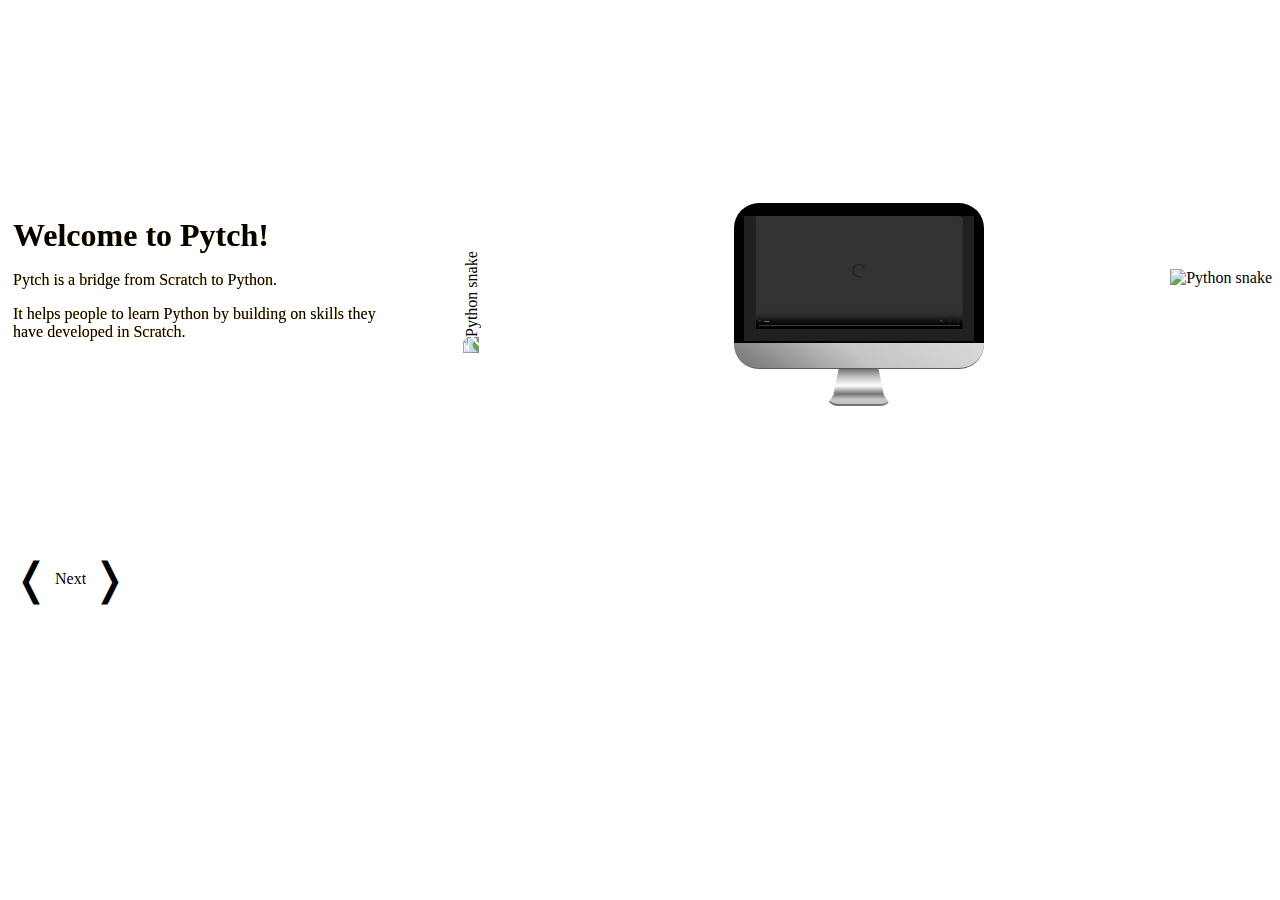
==== header.html @ f60df033 "thank you git for deleting my files" ====
<!DOCTYPE html>
<html lang="en">
  <head>
    <meta http-equiv="content-type" content="text/html; charset=UTF-8" />
    <title>Pytch</title>
    <style> 

.TutorialMiniCard img{
  width: 200px;
  margin: auto; /* Center the image horizontally within the item */
  display: block; /* Remove extra spacing below image */
}

.outer-container {
      display: flex;
      align-items: center;
    }

#TutorialCarousel {
  display: flex;
  justify-content: space-between;
  overflow-x: auto; /* Enable horizontal scrolling if the content overflows */
}

.TutorialMiniCard {
  /* Existing styling for each card */
  flex: 1; /* This makes all items equal in size */
  border: 1px solid #ccc;
  padding: 20px;
  box-sizing: border-box;
  transition: transform 0.2s ease-in-out, flex-grow 0.2s ease-in-out; /* Add a smooth transition effect */

  /* New styling for hover effect */
  cursor: pointer;
}

.TutorialMiniCard:hover {
  flex: 2; /* This makes the item twice as large as the others */
}

.TutorialMiniCard:hover img{
    transform: scale(1.2);
}


.left-arrow, .right-arrow {
      font-size: 44px;
      margin: 5px;
      cursor: pointer;
    }















.cbody
{
  margin: auto;
  position: relative;
  display: inline-block;
  height: 150px;
  width: 250px;
  text-align: center;
}
.cmain
{
  height: 140px;
  border-top-right-radius: 25px;
  border-top-left-radius: 25px;
  background-color: black;
}
.ctop
{
  display: inline-block;
  width: 25%;
}

.ccontentwrap
{
 
  display: inline-block;
  margin-top: 12.5px;
  width: 230px;
  height: 125px;
  background-color: rgba(76, 76, 76, 0.42);
  text-align: center;
}

.ccontent
{
  width: 1280px;
  height: 700px;
  -webkit-transform-origin: 0 0;
  transform-origin: 0 0;
  transform: scale(.18);

}

.ccont
{
  border-top-right-radius: 25px;
  height: 90%;
  width: 90%;
}

.cbottom
{
  height: 25px;
  border-bottom-right-radius: 25px;
  border-bottom-left-radius: 25px;
  background: linear-gradient(35deg, rgb(114, 114, 114), rgb(197, 197, 197), rgb(218, 218, 218));
  border-bottom: 1px solid rgb(92, 91, 91);

}

.cleg
{
  display: inline-block;
  vertical-align: top;
  width: 50px;
  height: 25px;
  background: linear-gradient(0deg, rgb(114, 114, 114), rgb(255, 255, 255), rgb(197, 197, 197), rgb(114, 114, 114));
  -webkit-clip-path: polygon(10% 0%, 90% 0%, 100% 100%, 0% 100%);
  clip-path: polygon(10% 0%, 90% 0%, 100% 100%, 0% 100%);
}

.cfoot
{
  display: inline-block;
  vertical-align: top;
  width: 65px;
  height: 10px;
  background: linear-gradient(0deg, rgb(197, 197, 197), rgb(197, 197, 197), rgb(114, 114, 114));
  -webkit-clip-path: polygon(5% 0%, 95% 0%, 100% 100%, 0% 100%);
  clip-path: polygon(12% 0%, 88% 0%, 100% 100%, 0% 100%);
  border-bottom-right-radius: 45px;
  border-bottom-left-radius: 55px;
  border-bottom: 2px solid rgb(114, 114, 114);
}








header{max-width: 100%;}



.bridge_text_wrapper {
    position: relative; 
    height: 60vh;
    width: 100%;
    display: flex;
    align-items: center;
    justify-content: center;
    flex-direction: row;
}

.bridge_text_wrapper > p {
  position: relative;
  width:30vw;
  color:purple;
}

.bridge_text_wrapper::before {    
      content: "";
      background-image: url('https://pytch.scss.tcd.ie/wp-content/uploads/2023/06/IMG_20230511_182016_068-1-scaled.jpg');
      background-size: cover;
      position: absolute;
      background-position: 55% 40%;
      
      top: 0px;
      right: 0px;
      bottom: 0px;
      left: 0px;
      opacity: 0.5;
      filter: brightness(80%) sepia(20%) hue-rotate(270deg);
}

.bridge_text_wrapper h1 {
  position: relative;
  line-height: 0.9;

}

.bridge_text_wrapper p {
  position: relative;

}

.bridge_text_wrapper section{
  filter: contrast(2);
  filter: drop-shadow(.05em .05em orange);
  width:30vw;
  padding-left: 5px;
}

 
/* Style the welcome text */
.welcome-text {

  margin: 0 auto;

  background-color: white;
  box-shadow: 0 0 12px rgba(0, 0, 0, 0.1);
}



    </style>
  </head>
  <body>
    <iframe style="display:none;" class="ccont" src="https://en.m.wikipedia.org"></iframe>

<!-- nav -->

        <header class="bridge_text_wrapper">
          <section>
            <h1>Welcome to Pytch!</h1>
            <p>Pytch is a bridge from Scratch to Python.</p>

            <p>It helps people to learn Python by building on skills they have developed in Scratch.</p>

          </section>
          

            


          <img
          src="https://upload.wikimedia.org/wikipedia/commons/f/f1/Scratchlogo.svg"
          style="transform: rotate(270deg); width: 150px; position:relative;  " 
          alt="Python snake"
        />
          <div class="cbody">
            <div class="cmain">
              <div class="ccontentwrap">
                <div class="ccontent">
                  <video class="ccont" controls>
                  
                    <source src="Overview.mp4" type="video/mp4" />

                  </video>

                </div>
              </div>
            </div>
            <div class="cbottom">
            </div>
            <div class="cleg">
            </div>
            <div class="cfootwrap">
              <div class="cfoot">
              </div>
            </div>
          </div>
          <img
            src="https://upload.wikimedia.org/wikipedia/commons/c/c3/Python-logo-notext.svg"
            style="width: 30wv; position:relative" 
            alt="Python snake"
          />
        </header>
        <div style="display:none" class="demo-cards">
          <section role="alert" class="fade TutorialMiniCard alert alert-success show">
            <h2>Catch a star</h2>
            <p>
              <img class="screenshot enabled" src="0.png" alt="screenshot of Catch a star">
              </p>
              <p>In this introduction to coding in Pytch, you control a bird using the keyboard, and your job is to catch the star.</p>
          </section>
          <section role="alert" class="fade TutorialMiniCard alert alert-success show">
            <h2>Boing</h2>
            <p>
              <img class="screenshot enabled" src="1.png" alt="screenshot of Boing">
              </p>
              <p>In the game 
                <i>Pong</i> from 1972, players hit a ball back and forth. Our 
                <i>Boing</i> game, adapted from one in 
                <a href="https://wireframe.raspberrypi.org/books/code-the-classics1">Code the Classics</a>, lets you play against the computer.
              </p>
          </section>
          <section role="alert" class="fade TutorialMiniCard alert alert-success show">
            <h2>Q*bert</h2>
            <p>
              <img class="screenshot enabled" src="2.png" alt="screenshot of Q*bert">
              </p>
              <p>Jump around a pyramid of blocks, trying to change the whole stack yellow without falling off! Our version is adapted from one in 
                <a href="https://wireframe.raspberrypi.org/issues/42">Wireframe magazine</a>, inspired by the 1982 arcade classic.
              </p>
          </section>
          <section role="alert" class="fade TutorialMiniCard alert alert-success show">
            <h2>Splat the moles</h2>
            <p>
              <img class="screenshot enabled" src="3.png" alt="screenshot of Splat-The-Moles">
              </p>
              <p>A game where the player has to splat moles to score points. But if they miss, they lose all their points!
              </p>
          </section>

        </div>
        <div class="outer-container">
          <div class="left-arrow">&#x276C;</div>
          <div id="TutorialCarousel">Next</div>
          <div class="right-arrow">&#x276D;</div>
        </div>
        <script>


// Create an array to store the objects
let cards = [];
const window_size = 3;
const window_focus = 1;
let window_position = 0;

// Find all elements with the class "TutorialMiniCard"
let tutorialMiniCards = document.querySelectorAll('.TutorialMiniCard');

// Iterate through each element and build the object with node and children
tutorialMiniCards.forEach((element) => {
  let nodeObject = {
    node: element,
    children: Array.from(element.children)
  };

  // Push the object to the array
  cards.push(nodeObject);
});



// Now cards contains the objects with node and children for each element with the class "TutorialMiniCard"
console.log(cards);



// Event listener for keydown event
document.addEventListener('keydown', (event) => {
  if (event.key === 'ArrowRight' || event.key === 'ArrowLeft') {
    // Handle right or left arrow key press
    handleArrowKeyPress(event.key);
  }
});


const rightArrowElement = document.querySelector('.right-arrow');
if (rightArrowElement) {
  rightArrowElement.addEventListener('click', () => {
    // Handle click on right arrow element
    handleArrowKeyPress('ArrowRight');
  });
}
const leftArrowElement = document.querySelector('.left-arrow');
if (leftArrowElement) {
  leftArrowElement.addEventListener('click', () => {
    // Handle click on right arrow element
    handleArrowKeyPress('ArrowRight');
  });
}


function handleArrowKeyPress(key) {
  console.log(`Arrow key pressed: ${key}`);
  const tutorialCarousel = document.getElementById('TutorialCarousel');

  if (tutorialCarousel) {
    // Clear existing children
    tutorialCarousel.innerHTML = '';

    // Create a document fragment
    const fragment = document.createDocumentFragment();

    for (let i = window_position, steps = window_size; steps > 0; steps--) {
      // Append the child element to the fragment
      fragment.appendChild(cards[i].node);
      console.log(cards[i]);

      // Adjust the index based on the arrow key
      if (key === 'ArrowRight') {
        i = (i + 1) % cards.length; // Increment for right arrow
      } else if (key === 'ArrowLeft') {
        i = (i - 1 + cards.length) % cards.length; // Decrement for left arrow
      }
    }

    // Append the fragment to "TutorialCarousel" in a single operation
    tutorialCarousel.appendChild(fragment);
  } else {
    console.error('TutorialCarousel not found.');
  }

  // Update the window_position based on the arrow key
  if (key === 'ArrowRight') {
    window_position = (window_position + 1) % cards.length; // Increment for right arrow
  } else if (key === 'ArrowLeft') {
    window_position = (window_position - 1 + cards.length) % cards.length; // Decrement for left arrow
  }
}






</script>

  </body>
</html>
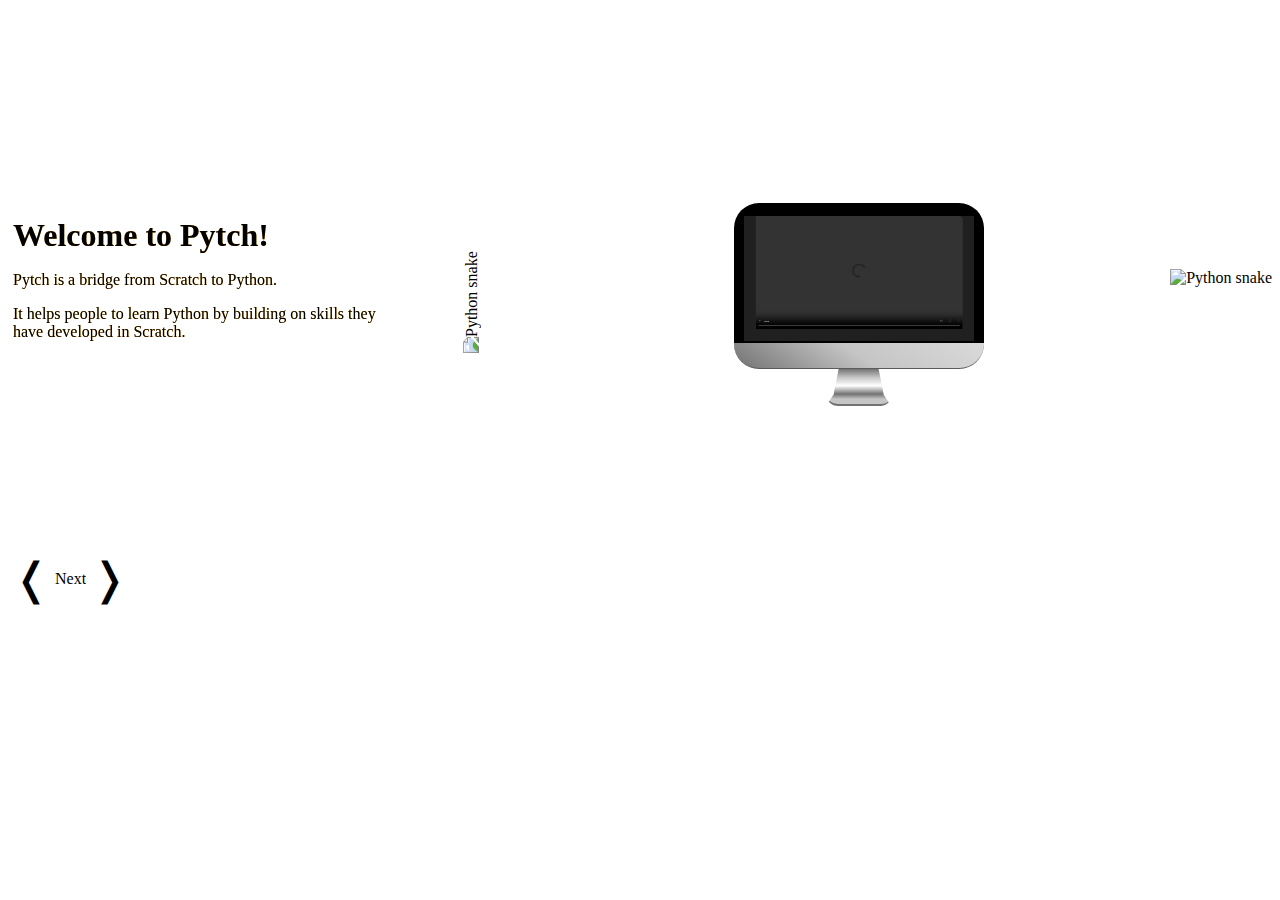
==== commit 7b972225: "minor" ====
--- a/header.html
+++ b/header.html
@@ -9,6 +9,8 @@
   width: 200px;
   margin: auto; /* Center the image horizontally within the item */
   display: block; /* Remove extra spacing below image */
+  box-shadow: 0 2px 4px rgba(0, 0, 0, 0.5);
+  
 }
 
 .outer-container {
@@ -40,6 +42,7 @@
 
 .TutorialMiniCard:hover img{
     transform: scale(1.2);
+    margin-bottom: 2px;
 }
 
 
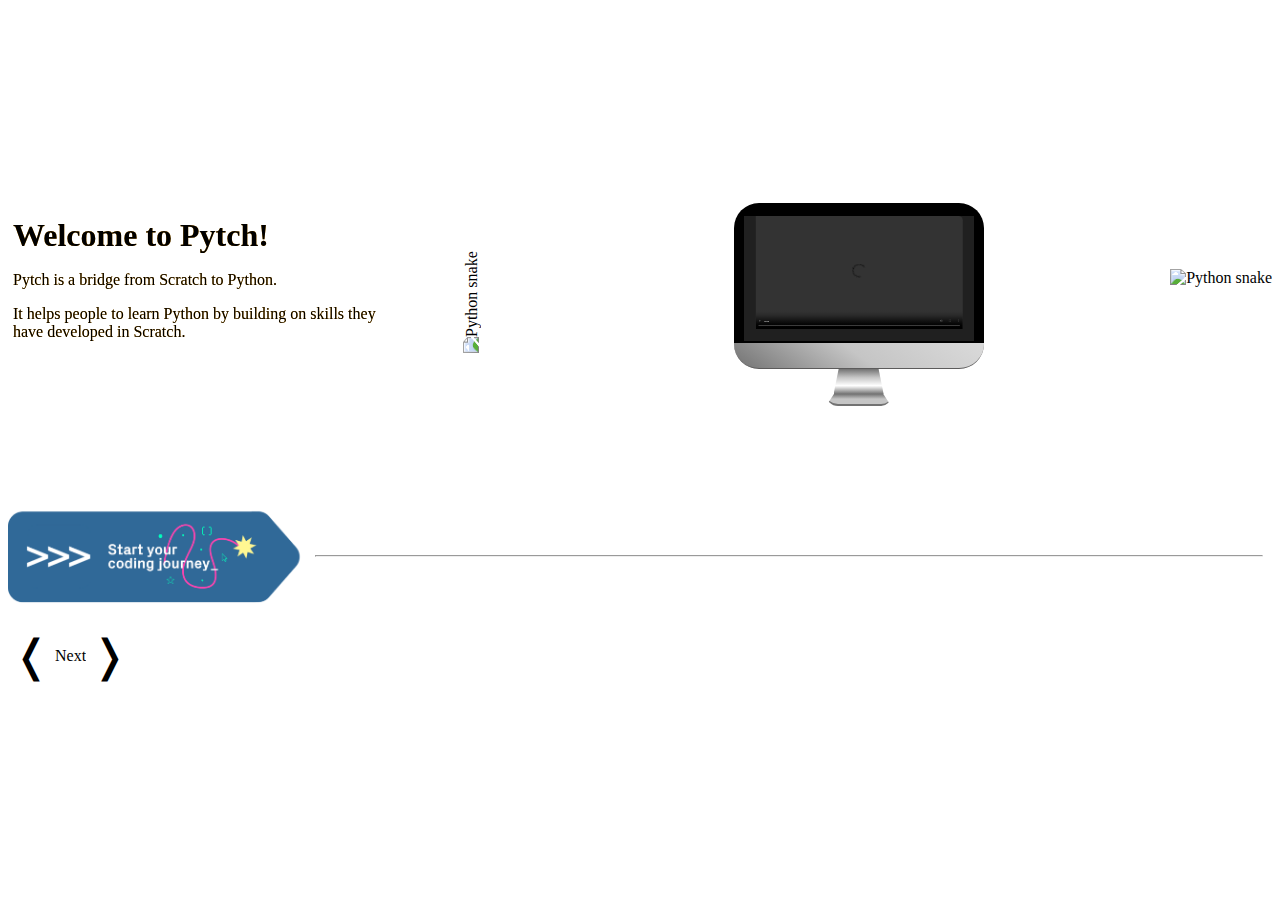
==== commit 315472af: "hr" ====
--- a/header.html
+++ b/header.html
@@ -31,6 +31,7 @@
   padding: 20px;
   box-sizing: border-box;
   transition: transform 0.2s ease-in-out, flex-grow 0.2s ease-in-out; /* Add a smooth transition effect */
+  text-align: justify;
 
   /* New styling for hover effect */
   cursor: pointer;
@@ -43,6 +44,12 @@
 .TutorialMiniCard:hover img{
     transform: scale(1.2);
     margin-bottom: 2px;
+}
+
+hr {
+  margin-top: -2px;
+  color:rgb(190, 0, 190);
+
 }
 
 
@@ -152,8 +159,26 @@
 }
 
 
-
-
+.text-wrap{
+    vertical-align: middle;
+    display:inline-block;
+    width:75%;
+}
+.text-wrap p {
+    vertical-align: middle;
+    display: inline-block;
+}
+.first {
+    height: 100%;
+    line-height: 0;
+    margin-top: -4%;
+}
+.ipad {
+    vertical-align: middle;
+    display: inline-block;
+    width: 24%;
+
+}
 
 
 
@@ -276,6 +301,16 @@
             alt="Python snake"
           />
         </header>
+
+        <div class="first">
+          <img class="ipad" src="box.png" />
+          <div class="text-wrap">
+              <p></p>
+              <hr />
+              <p></p>
+          </div> 
+      </div>
+
         <div style="display:none" class="demo-cards">
           <section role="alert" class="fade TutorialMiniCard alert alert-success show">
             <h2>Catch a star</h2>
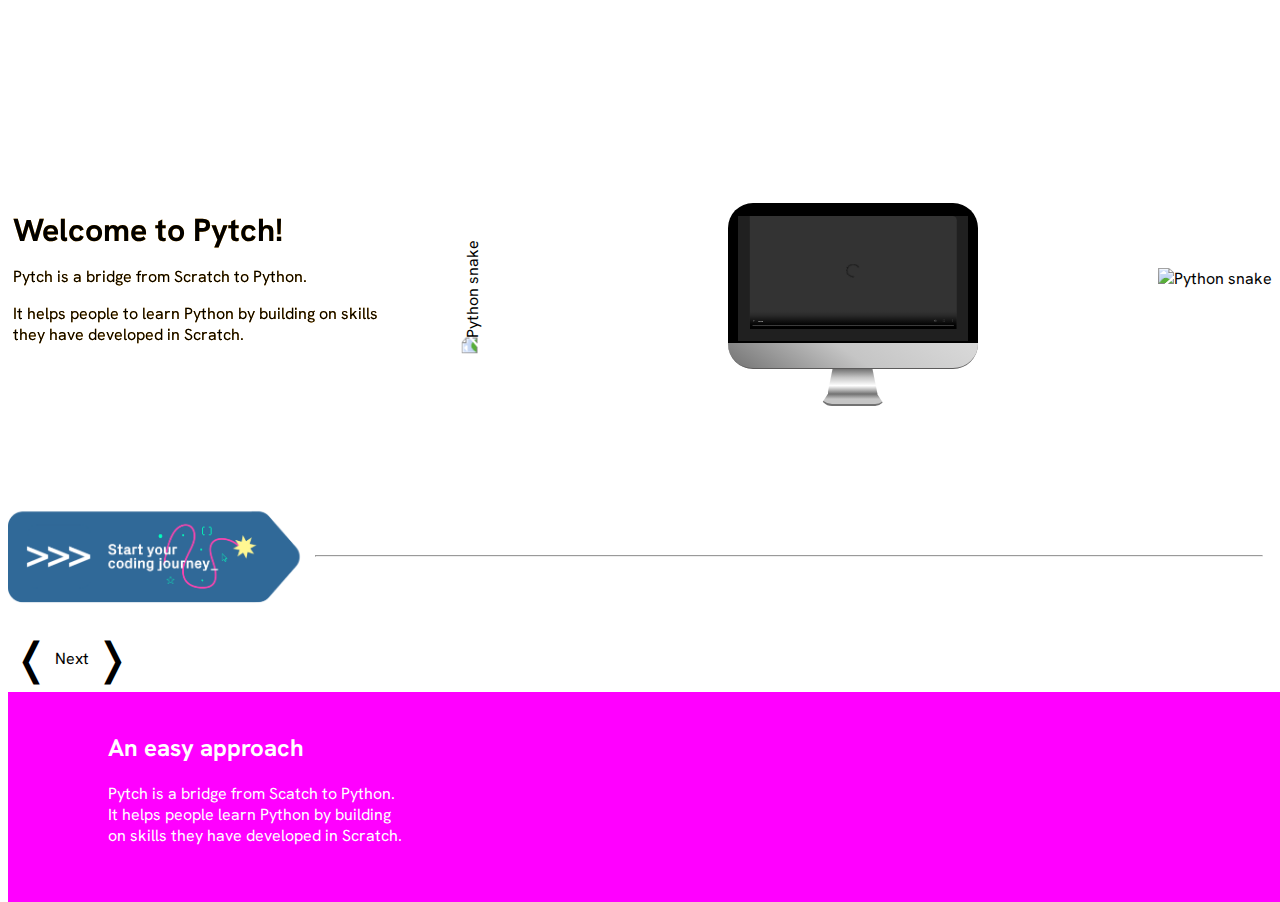
==== commit 42d5cc33: "minor" ====
--- a/header.html
+++ b/header.html
@@ -3,7 +3,12 @@
   <head>
     <meta http-equiv="content-type" content="text/html; charset=UTF-8" />
     <title>Pytch</title>
+    <link rel="stylesheet" href="https://fonts.googleapis.com/css?family=Hanken+Grotesk&display=swap">
     <style> 
+    body {
+  font-family: 'Hanken Grotesk', sans-serif;
+}
+
 
 .TutorialMiniCard img{
   width: 200px;
@@ -354,6 +359,17 @@
           <div id="TutorialCarousel">Next</div>
           <div class="right-arrow">&#x276D;</div>
         </div>
+
+        <section style="width:100%; float:left; padding-left:100px;background-color: fuchsia; color: white;">
+          <div style="width:300px; padding-top:20px; padding-bottom:40px;">
+          <h2>An easy approach</h2>
+          <p>
+            Pytch is a bridge from Scatch to Python. It helps people learn Python by building on skills they have developed in Scratch.
+          </p>
+          </div>
+
+        </section>
+
         <script>
 
 
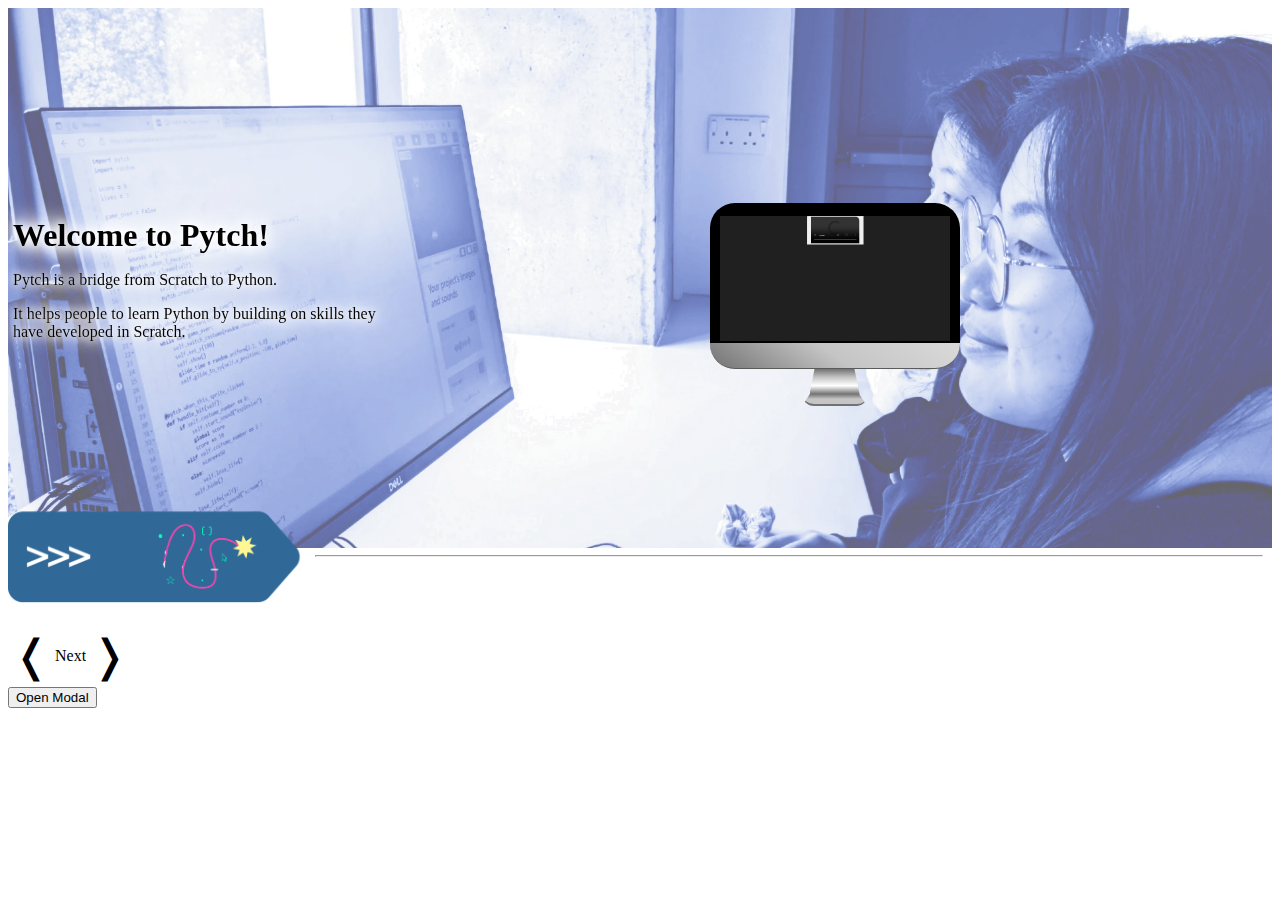
==== commit b57a41f8: "removing absolute/relative positioning" ====
--- a/header.html
+++ b/header.html
@@ -3,11 +3,146 @@
   <head>
     <meta http-equiv="content-type" content="text/html; charset=UTF-8" />
     <title>Pytch</title>
-    <link rel="stylesheet" href="https://fonts.googleapis.com/css?family=Hanken+Grotesk&display=swap">
+    
+    <script src="fslightbox.js"></script>
     <style> 
-    body {
-  font-family: 'Hanken Grotesk', sans-serif;
-}
+
+
+         aside {
+         grid-area: sidebar;
+         font-size: 24px;
+         }
+         main {
+         grid-area: contennt;
+         }
+         header {
+         grid-area: header;
+         }
+         footer {
+         grid-area: footer;
+         }
+         nav{
+         grid-area:  nav;
+         }
+         #controls{
+         grid-area: controls;
+         margin:  auto;
+         }
+         #point{
+         grid-area: slider;
+         }
+         #swatches{
+         grid-area: swatches;
+         }
+         #below_map{
+         grid-area: belowbar;
+         margin:  auto;
+         }
+         .grid {
+         background-color: #fff;
+         color: #444;
+         }
+         .grid {
+         display: grid;
+         grid-gap: 1em;
+         grid-template-areas:
+         "header header header"
+         "nav nav nav"
+         "contennt contennt contennt"
+         "swatches swatches swatches"
+         "controls controls controls"
+         "slider slider slider"
+         "sidebar sidebar sidebar"
+         "belowbar belowbar belowbar"
+         "footer footer footer";
+         transition: 1s;
+         }
+         .grid_medium{
+         display: grid;
+         grid-gap: 20px;
+         grid-template-columns: 20px auto 30vw;
+         grid-template-areas:
+         "header  header  header header"
+         "nav nav nav nav"
+         "contennt contennt sidebar sidebar" 
+         "swatches swatches swatches swatches"
+         "controls controls controls controls"
+         "slider slider slider slider"
+         "footer  footer  footer footer";
+         transition: 2s;
+         }
+
+
+
+
+
+
+
+
+
+
+
+
+
+
+
+/* The Modal (background) */
+.modal {
+  display: none; /* Hidden by default */
+  position: fixed; /* Stay in place */
+  z-index: 1; /* Sit on top */
+  padding-top: 100px; /* Location of the box */
+  left: 0;
+  top: 0;
+  width: 100%; /* Full width */
+  height: 100%; /* Full height */
+  overflow: auto; /* Enable scroll if needed */
+  background-color: rgb(0,0,0); /* Fallback color */
+  background-color: rgba(0,0,0,0.4); /* Black w/ opacity */
+}
+
+/* Modal Content */
+.modal-content {
+  background-color: #fefefe;
+  margin: auto;
+  padding: 20px;
+  border: 1px solid #888;
+  width: 80%;
+}
+
+/* The Close Button */
+.close {
+  color: #aaaaaa;
+  float: right;
+  font-size: 28px;
+  font-weight: bold;
+}
+
+.close:hover,
+.close:focus {
+  color: #000;
+  text-decoration: none;
+  cursor: pointer;
+}
+
+
+
+
+
+
+
+
+
+
+
+
+
+
+
+
+
+
+
 
 
 .TutorialMiniCard img{
@@ -193,51 +328,42 @@
 
 
 .bridge_text_wrapper {
-    position: relative; 
+
     height: 60vh;
     width: 100%;
     display: flex;
     align-items: center;
     justify-content: center;
     flex-direction: row;
+    background-image: url('IMG_20230511_182016_068-1-scaled_.webp');
+    background-position: 55% 40%;
+    background-size: cover;
 }
 
 .bridge_text_wrapper > p {
-  position: relative;
+
+
+      
+      background-image: url('IMG_20230511_182016_068-1-scaled_.webp');
+  
   width:30vw;
   color:purple;
 }
 
-.bridge_text_wrapper::before {    
-      content: "";
-      background-image: url('https://pytch.scss.tcd.ie/wp-content/uploads/2023/06/IMG_20230511_182016_068-1-scaled.jpg');
-      background-size: cover;
-      position: absolute;
-      background-position: 55% 40%;
-      
-      top: 0px;
-      right: 0px;
-      bottom: 0px;
-      left: 0px;
-      opacity: 0.5;
-      filter: brightness(80%) sepia(20%) hue-rotate(270deg);
-}
+
 
 .bridge_text_wrapper h1 {
-  position: relative;
+
   line-height: 0.9;
 
 }
 
-.bridge_text_wrapper p {
-  position: relative;
-
-}
 
 .bridge_text_wrapper section{
   filter: contrast(2);
-  filter: drop-shadow(.05em .05em orange);
+  filter: drop-shadow(.05em .05em rgb(254, 254, 254));
   width:30vw;
+  text-shadow: 0 0 10px white, 0 0 20px white, 0 0 30px white;
   padding-left: 5px;
 }
 
@@ -256,8 +382,7 @@
     </style>
   </head>
   <body>
-    <iframe style="display:none;" class="ccont" src="https://en.m.wikipedia.org"></iframe>
-
+   
 <!-- nav -->
 
         <header class="bridge_text_wrapper">
@@ -273,20 +398,20 @@
             
 
 
-          <img
-          src="https://upload.wikimedia.org/wikipedia/commons/f/f1/Scratchlogo.svg"
-          style="transform: rotate(270deg); width: 150px; position:relative;  " 
-          alt="Python snake"
-        />
+
           <div class="cbody">
             <div class="cmain">
               <div class="ccontentwrap">
                 <div class="ccontent">
-                  <video class="ccont" controls>
+                  <button id="myBtn">
+                    <video class="ccont" controls data-toggle="lightbox">
                   
-                    <source src="Overview.mp4" type="video/mp4" />
-
-                  </video>
+                      <source src="Overview.mp4" type="video/mp4" />
+  
+                    </video>
+                  </button>
+                 
+
 
                 </div>
               </div>
@@ -300,15 +425,11 @@
               </div>
             </div>
           </div>
-          <img
-            src="https://upload.wikimedia.org/wikipedia/commons/c/c3/Python-logo-notext.svg"
-            style="width: 30wv; position:relative" 
-            alt="Python snake"
-          />
+
         </header>
 
         <div class="first">
-          <img class="ipad" src="box.png" />
+          <img class="ipad" src="box1.png" />
           <div class="text-wrap">
               <p></p>
               <hr />
@@ -359,17 +480,7 @@
           <div id="TutorialCarousel">Next</div>
           <div class="right-arrow">&#x276D;</div>
         </div>
-
-        <section style="width:100%; float:left; padding-left:100px;background-color: fuchsia; color: white;">
-          <div style="width:300px; padding-top:20px; padding-bottom:40px;">
-          <h2>An easy approach</h2>
-          <p>
-            Pytch is a bridge from Scatch to Python. It helps people learn Python by building on skills they have developed in Scratch.
-          </p>
-          </div>
-
-        </section>
-
+        <button >Open Modal</button>
         <script>
 
 
@@ -468,7 +579,48 @@
 
 
 
+
+
 </script>
+
+<!-- The Modal -->
+<div id="myModal" class="modal">
+
+  <!-- Modal content -->
+  <div class="modal-content">
+    <span class="close">&times;</span>
+    <p>Some text in the Modal..</p>
+  </div>
+
+</div>
+
+<script>
+  // Get the modal
+  var modal = document.getElementById("myModal");
+  
+  // Get the button that opens the modal
+  var btn = document.getElementById("myBtn");
+  
+  // Get the <span> element that closes the modal
+  var span = document.getElementsByClassName("close")[0];
+  
+  // When the user clicks the button, open the modal 
+  btn.onclick = function() {
+    modal.style.display = "block";
+  }
+  
+  // When the user clicks on <span> (x), close the modal
+  span.onclick = function() {
+    modal.style.display = "none";
+  }
+  
+  // When the user clicks anywhere outside of the modal, close it
+  window.onclick = function(event) {
+    if (event.target == modal) {
+      modal.style.display = "none";
+    }
+  }
+  </script>
 
   </body>
 </html>
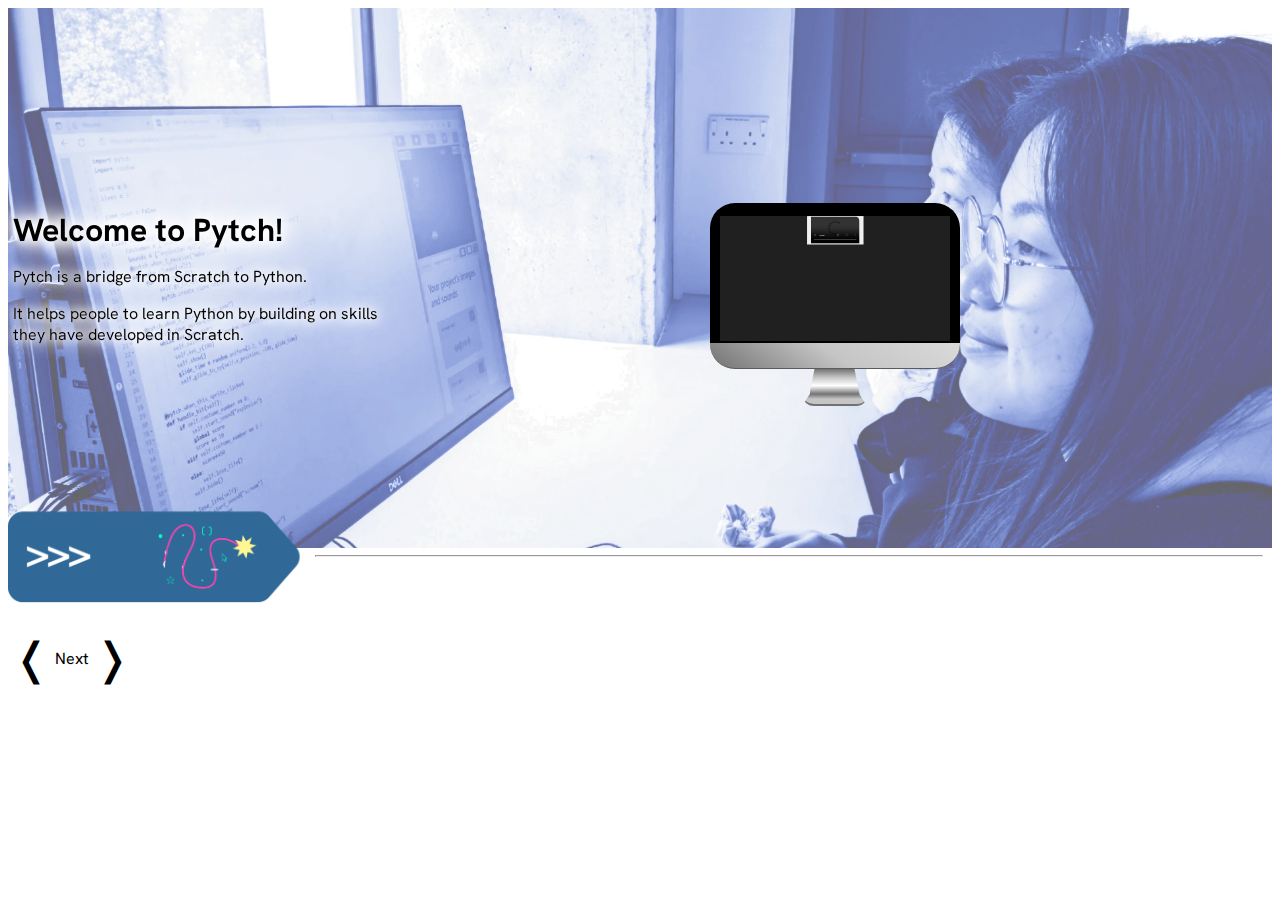
==== commit 16df9108: "removing absolute/relative positioning" ====
--- a/header.html
+++ b/header.html
@@ -5,7 +5,150 @@
     <title>Pytch</title>
     
     <script src="fslightbox.js"></script>
+    <link rel="stylesheet" href="https://fonts.googleapis.com/css?family=Hanken+Grotesk&display=swap">
     <style> 
+    body {
+  font-family: 'Hanken Grotesk', sans-serif;
+}
+
+
+
+         aside {
+         grid-area: sidebar;
+         font-size: 24px;
+         }
+         main {
+         grid-area: contennt;
+         }
+         header {
+         grid-area: header;
+         }
+         footer {
+         grid-area: footer;
+         }
+         nav{
+         grid-area:  nav;
+         }
+         #controls{
+         grid-area: controls;
+         margin:  auto;
+         }
+         #point{
+         grid-area: slider;
+         }
+         #swatches{
+         grid-area: swatches;
+         }
+         #below_map{
+         grid-area: belowbar;
+         margin:  auto;
+         }
+         .grid {
+         background-color: #fff;
+         color: #444;
+         }
+         .grid {
+         display: grid;
+         grid-gap: 1em;
+         grid-template-areas:
+         "header header header"
+         "nav nav nav"
+         "contennt contennt contennt"
+         "swatches swatches swatches"
+         "controls controls controls"
+         "slider slider slider"
+         "sidebar sidebar sidebar"
+         "belowbar belowbar belowbar"
+         "footer footer footer";
+         transition: 1s;
+         }
+         .grid_medium{
+         display: grid;
+         grid-gap: 20px;
+         grid-template-columns: 20px auto 30vw;
+         grid-template-areas:
+         "header  header  header header"
+         "nav nav nav nav"
+         "contennt contennt sidebar sidebar" 
+         "swatches swatches swatches swatches"
+         "controls controls controls controls"
+         "slider slider slider slider"
+         "footer  footer  footer footer";
+         transition: 2s;
+         }
+
+
+
+
+
+
+
+
+
+
+
+
+
+
+
+/* The Modal (background) */
+.modal {
+  display: none; /* Hidden by default */
+  position: fixed; /* Stay in place */
+  z-index: 1; /* Sit on top */
+  padding-top: 100px; /* Location of the box */
+  left: 0;
+  top: 0;
+  width: 100%; /* Full width */
+  height: 100%; /* Full height */
+  overflow: auto; /* Enable scroll if needed */
+  background-color: rgb(0,0,0); /* Fallback color */
+  background-color: rgba(0,0,0,0.4); /* Black w/ opacity */
+}
+
+/* Modal Content */
+.modal-content {
+  background-color: #fefefe;
+  margin: auto;
+  padding: 20px;
+  border: 1px solid #888;
+  width: 80%;
+}
+
+/* The Close Button */
+.close {
+  color: #aaaaaa;
+  float: right;
+  font-size: 28px;
+  font-weight: bold;
+}
+
+.close:hover,
+.close:focus {
+  color: #000;
+  text-decoration: none;
+  cursor: pointer;
+}
+
+
+
+
+
+
+
+
+
+
+
+
+
+
+
+
+
+
+
+
 
 
          aside {
@@ -480,7 +623,6 @@
           <div id="TutorialCarousel">Next</div>
           <div class="right-arrow">&#x276D;</div>
         </div>
-        <button >Open Modal</button>
         <script>
 
 
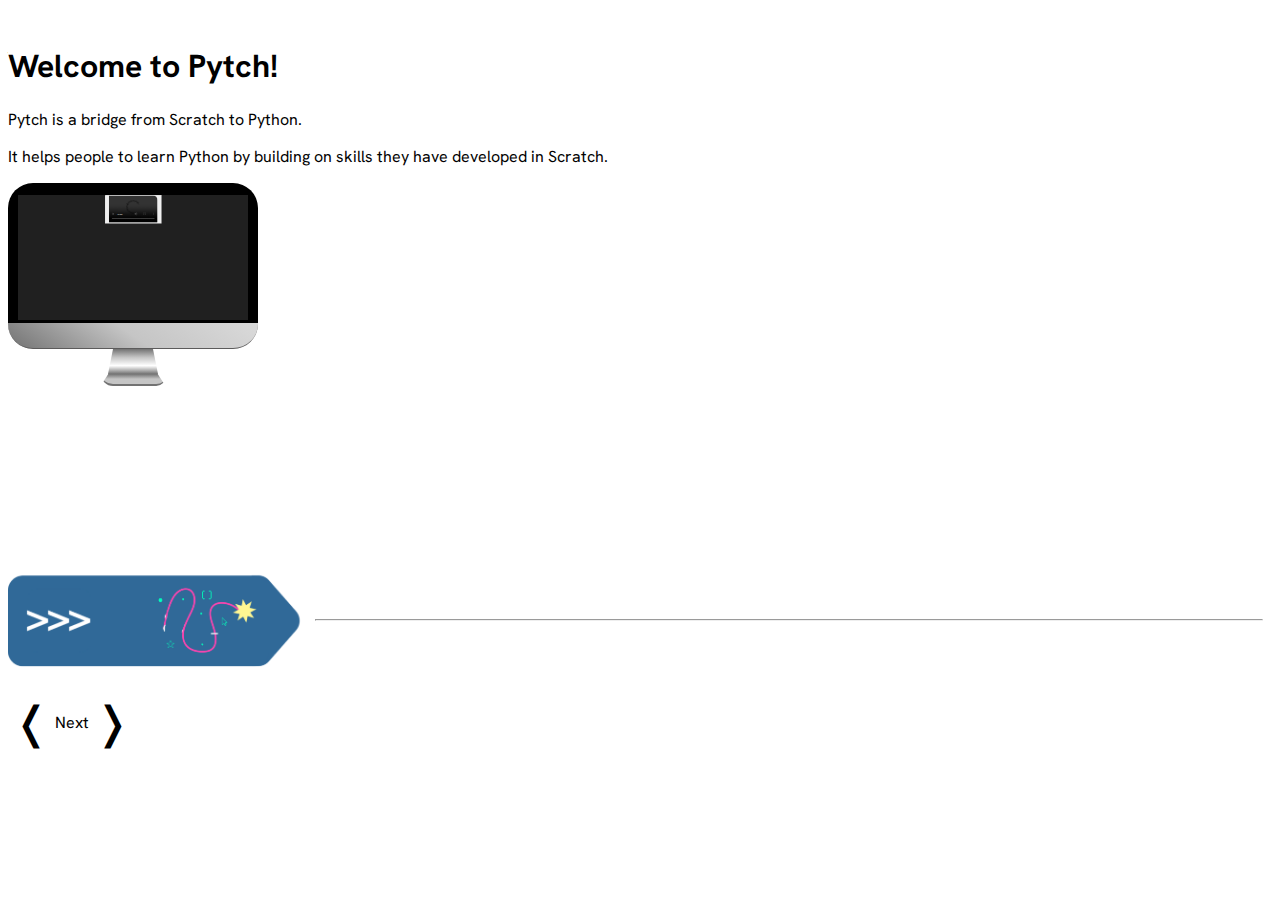
==== commit 4e5521bb: "beginning grid" ====
--- a/header.html
+++ b/header.html
@@ -13,69 +13,76 @@
 
 
 
-         aside {
-         grid-area: sidebar;
-         font-size: 24px;
+.grid {
+            display: grid;
+            grid-gap: 1em;
+            grid-template-areas:
+            "nav nav nav"
+            "header header header"
+            "slider slider slider"
+            "contennt contennt contennt"
+            "footer footer footer";
+            transition: 1s;
+        }
+
+
+
+
+
+
+        aside {
+            grid-area: sidebar;
+            font-size: 24px;
+        }
+
+        main {
+            grid-area: contennt;
+
+        }
+
+
+        header {
+            grid-area: header;
+            align-items: center;
+            background-position: 55% 40%;
+            background-size: cover;
+            height: 60vh;
+            grid-template-areas:
+                "subgrid-text subgrid-video subgrid-video"
+        }
+
+        @media only screen and (max-width: 768px) {
+          header {
+            grid-area: header;
+            background-image: url('IMG_20230511_182016_068-1-scaled_.webp');
+            grid-template-areas:
+                "subgrid-video subgrid-video subgrid-video"
+                "subgrid-text subgrid-text subgrid-text"
          }
-         main {
-         grid-area: contennt;
-         }
-         header {
-         grid-area: header;
-         }
-         footer {
-         grid-area: footer;
-         }
-         nav{
-         grid-area:  nav;
-         }
-         #controls{
-         grid-area: controls;
-         margin:  auto;
-         }
-         #point{
-         grid-area: slider;
-         }
-         #swatches{
-         grid-area: swatches;
-         }
-         #below_map{
-         grid-area: belowbar;
-         margin:  auto;
-         }
-         .grid {
-         background-color: #fff;
-         color: #444;
-         }
-         .grid {
-         display: grid;
-         grid-gap: 1em;
-         grid-template-areas:
-         "header header header"
-         "nav nav nav"
-         "contennt contennt contennt"
-         "swatches swatches swatches"
-         "controls controls controls"
-         "slider slider slider"
-         "sidebar sidebar sidebar"
-         "belowbar belowbar belowbar"
-         "footer footer footer";
-         transition: 1s;
-         }
-         .grid_medium{
-         display: grid;
-         grid-gap: 20px;
-         grid-template-columns: 20px auto 30vw;
-         grid-template-areas:
-         "header  header  header header"
-         "nav nav nav nav"
-         "contennt contennt sidebar sidebar" 
-         "swatches swatches swatches swatches"
-         "controls controls controls controls"
-         "slider slider slider slider"
-         "footer  footer  footer footer";
-         transition: 2s;
-         }
+        }
+
+        /* mobile version needed here */
+
+        .subgrid-text {
+            grid-area: subgrid-header;
+        }
+
+        .subgrid-video {
+            grid-area: subgrid-main;
+        }
+
+
+        footer {
+            grid-area: footer;
+        }
+
+        nav {
+            grid-area: nav;
+        }
+
+        #point {
+            grid-area: slider;
+        }
 
 
 
@@ -151,74 +158,6 @@
 
 
 
-         aside {
-         grid-area: sidebar;
-         font-size: 24px;
-         }
-         main {
-         grid-area: contennt;
-         }
-         header {
-         grid-area: header;
-         }
-         footer {
-         grid-area: footer;
-         }
-         nav{
-         grid-area:  nav;
-         }
-         #controls{
-         grid-area: controls;
-         margin:  auto;
-         }
-         #point{
-         grid-area: slider;
-         }
-         #swatches{
-         grid-area: swatches;
-         }
-         #below_map{
-         grid-area: belowbar;
-         margin:  auto;
-         }
-         .grid {
-         background-color: #fff;
-         color: #444;
-         }
-         .grid {
-         display: grid;
-         grid-gap: 1em;
-         grid-template-areas:
-         "header header header"
-         "nav nav nav"
-         "contennt contennt contennt"
-         "swatches swatches swatches"
-         "controls controls controls"
-         "slider slider slider"
-         "sidebar sidebar sidebar"
-         "belowbar belowbar belowbar"
-         "footer footer footer";
-         transition: 1s;
-         }
-         .grid_medium{
-         display: grid;
-         grid-gap: 20px;
-         grid-template-columns: 20px auto 30vw;
-         grid-template-areas:
-         "header  header  header header"
-         "nav nav nav nav"
-         "contennt contennt sidebar sidebar" 
-         "swatches swatches swatches swatches"
-         "controls controls controls controls"
-         "slider slider slider slider"
-         "footer  footer  footer footer";
-         transition: 2s;
-         }
-
-
-
-
-
 
 
 
@@ -470,29 +409,6 @@
 
 
 
-.bridge_text_wrapper {
-
-    height: 60vh;
-    width: 100%;
-    display: flex;
-    align-items: center;
-    justify-content: center;
-    flex-direction: row;
-    background-image: url('IMG_20230511_182016_068-1-scaled_.webp');
-    background-position: 55% 40%;
-    background-size: cover;
-}
-
-.bridge_text_wrapper > p {
-
-
-      
-      background-image: url('IMG_20230511_182016_068-1-scaled_.webp');
-  
-  width:30vw;
-  color:purple;
-}
-
 
 
 .bridge_text_wrapper h1 {
@@ -525,24 +441,26 @@
     </style>
   </head>
   <body>
+    <div class="grid">
    
 <!-- nav -->
 
-        <header class="bridge_text_wrapper">
-          <section>
+        <header>
+          <section class="subgrid-text">
             <h1>Welcome to Pytch!</h1>
             <p>Pytch is a bridge from Scratch to Python.</p>
 
             <p>It helps people to learn Python by building on skills they have developed in Scratch.</p>
 
           </section>
+          <section class="subgrid-video">
           
 
             
 
 
 
-          <div class="cbody">
+          <div class="cbody ">
             <div class="cmain">
               <div class="ccontentwrap">
                 <div class="ccontent">
@@ -568,9 +486,10 @@
               </div>
             </div>
           </div>
+        </section>
 
         </header>
-
+</div>
         <div class="first">
           <img class="ipad" src="box1.png" />
           <div class="text-wrap">
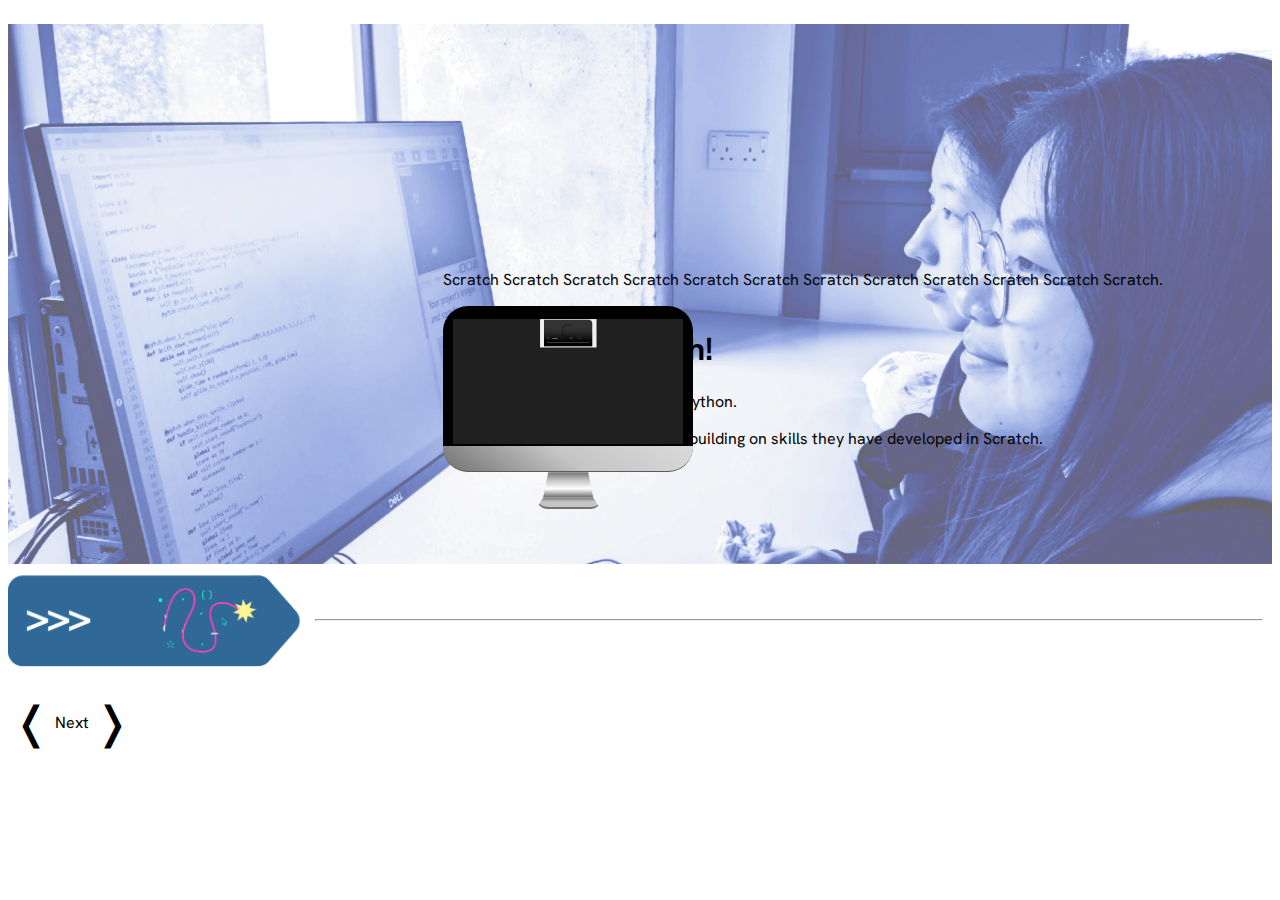
==== commit 99ae1bed: "grid" ====
--- a/header.html
+++ b/header.html
@@ -42,9 +42,11 @@
 
 
         header {
+          display: grid;
             grid-area: header;
             align-items: center;
             background-position: 55% 40%;
+             background-image: url('IMG_20230511_182016_068-1-scaled_.webp');
             background-size: cover;
             height: 60vh;
             grid-template-areas:
@@ -53,6 +55,7 @@
 
         @media only screen and (max-width: 768px) {
           header {
+            display: grid;
             grid-area: header;
             background-image: url('IMG_20230511_182016_068-1-scaled_.webp');
             grid-template-areas:
@@ -456,7 +459,7 @@
           <section class="subgrid-video">
           
 
-            
+            <p> Scratch Scratch Scratch Scratch Scratch Scratch Scratch Scratch Scratch Scratch Scratch Scratch.</p>
 
 
 
